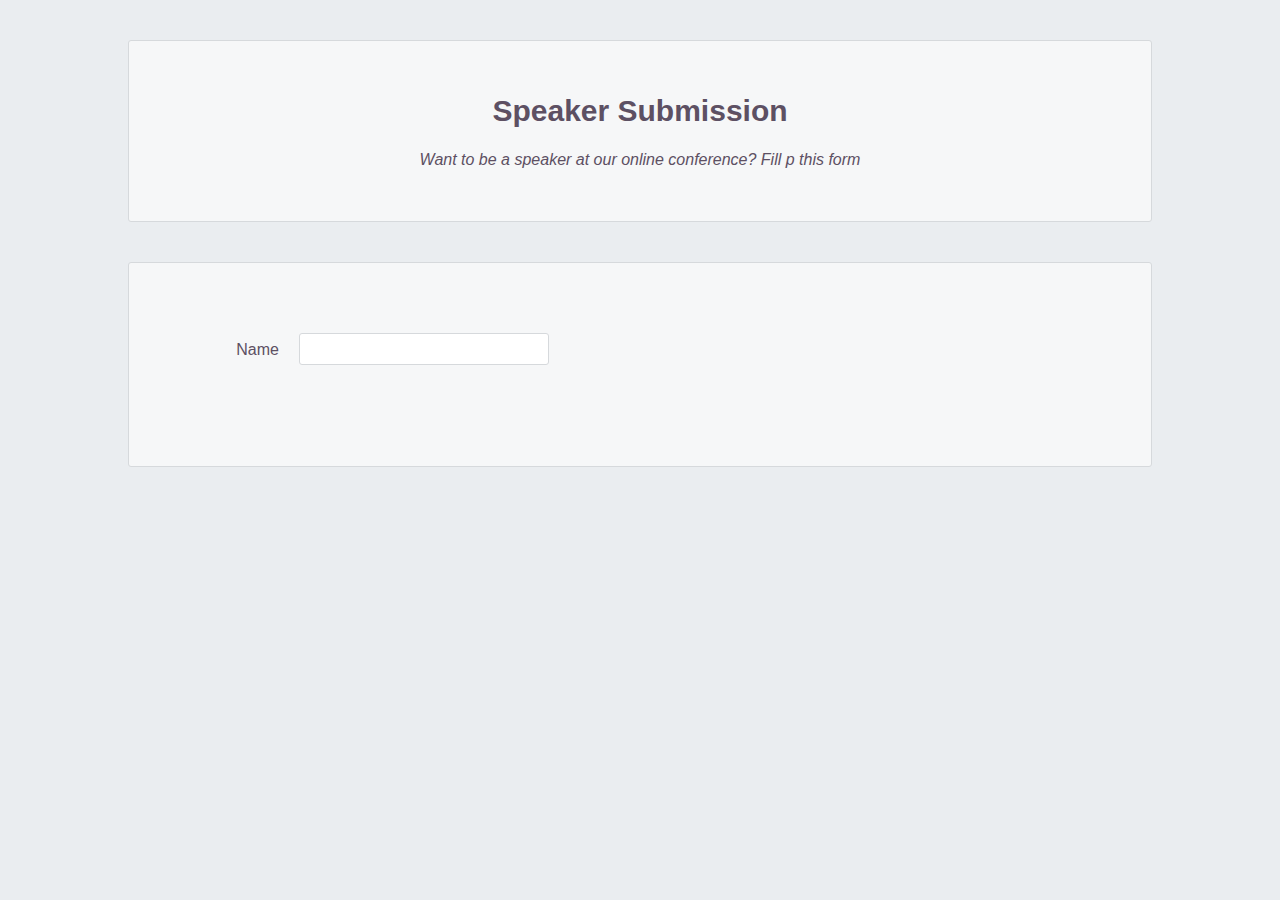
==== speaker-submission.html @ 5cdd5405 "first commit" ====
<!DOCTYPE html>
<html lang="en">
<head>
    <meta charset="UTF-8">
    <meta name="viewport" content="width=device-width, initial-scale=1.0">
    <title>Be Our Speaker</title>
    <link rel="stylesheet" href="styles.css">
</head>
<body>
    <header class="speaker-form-header">

        <h1>Speaker Submission</h1>
        <p>
            <em>
                Want to be a speaker at our online conference? Fill p this form
            </em>
        </p>
    </header>
    <form action="" method="" class="speaker-form">
        <div class="form-row">
            <label form="full-name">Name</label>
            <input id="full-name" name="full-name" type="text">
        </div>
    </form>
    
</body>
</html>
---- styles.css ----
*{
    margin: 0;
    padding: 0;
    box-sizing: border-box;
}

body {
    color: #5d5063;
    background-color: #eaedf0;
    font-family: "Helvetica", "Arial", sans-serif;
    font-size: 16px;
    line-height: 1.3;

    display: flex;
    flex-direction: column;
    align-items: center;
}

.speaker-form-header {
    text-align: center;
    background-color: #f6f7f8;
    border: 1px solid #d6d9dc;
    border-radius: 3px;

    width: 80%;
    margin: 40px 0;
    padding: 50px;
}

.speaker-form-header h1 {
    font-size: 30px;
    margin-bottom: 20px;
}

.speaker-form {
    background-color: #f6f7f8;
    border: 1px solid #d6d9dc;
    border-radius: 3px;

    width: 80%;
    padding: 50px;
    margin: 0 0 40px 0;
}

.form-row {
    margin-bottom: 40px;
    display: flex;
    justify-content: flex-start;
    flex-direction: column;
    flex-wrap: wrap;
}

.form-row input[type="text"]{
    background-color: #FFFFFF;
    border: 1px solid #d6d9dc;
    border-radius: 3px;
    width: 100%;
    padding: 7px;
    font-size: 14px;
}

.form-row label {
    margin-bottom: 15px;
}

@media only screen and (mid-width: 700px) {
    .speaker-form-header,
    .speaker-form {
        width: 600px;
    }

}

.form-row {
    flex-direction: row;
    align-items: flex-start;
    margin-top: 20px;
}

.form-row input[type="text"] {
    width: 250px;
    height: initial;
}

.form-row label {
    text-align: right;
    width: 120px;
    margin-top: 7px;
    padding-right: 20px;
}
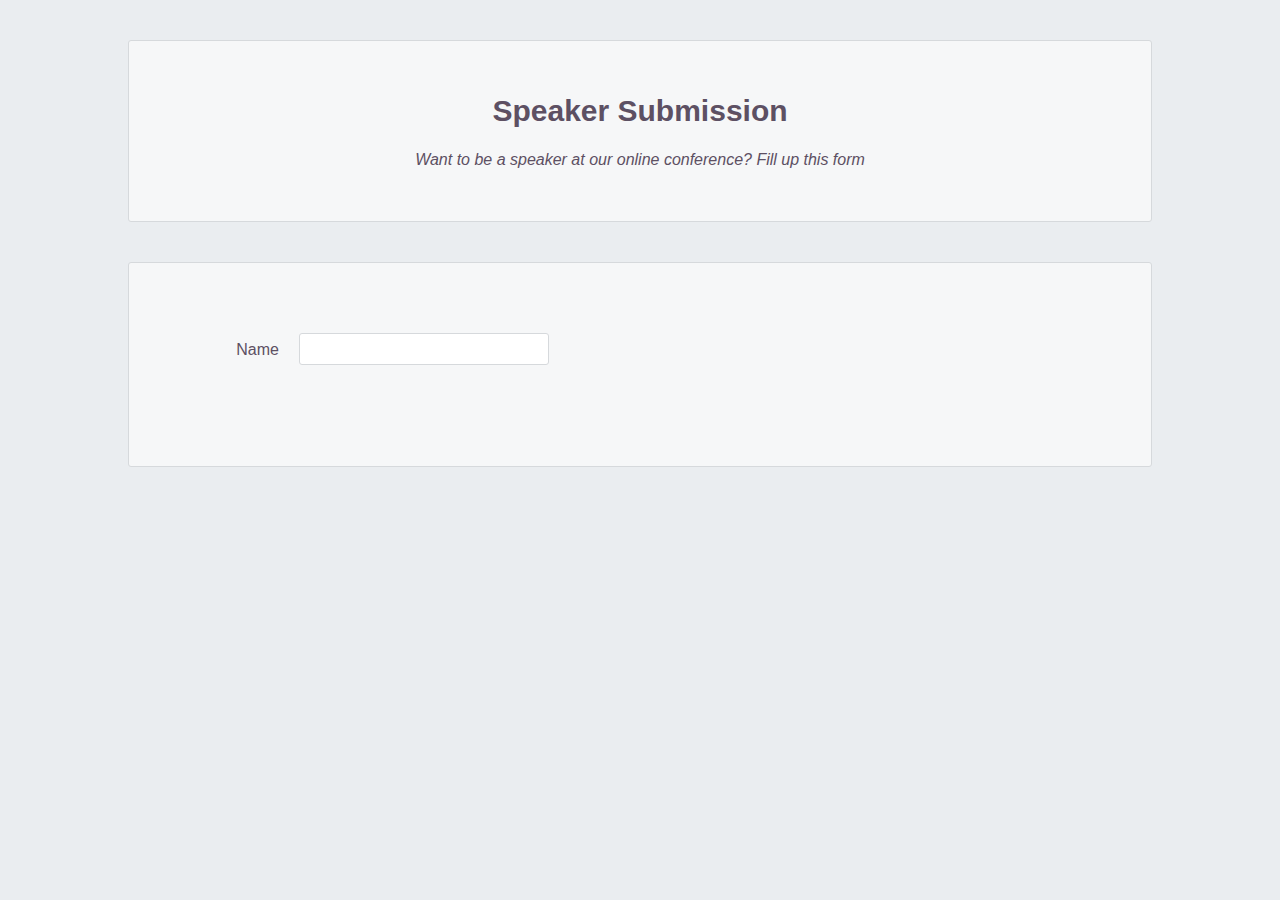
==== commit 9a3d3869: "Update speaker-submission.html" ====
--- a/speaker-submission.html
+++ b/speaker-submission.html
@@ -12,7 +12,7 @@
         <h1>Speaker Submission</h1>
         <p>
             <em>
-                Want to be a speaker at our online conference? Fill p this form
+                Want to be a speaker at our online conference? Fill up this form
             </em>
         </p>
     </header>
@@ -24,4 +24,4 @@
     </form>
     
 </body>
-</html>+</html>
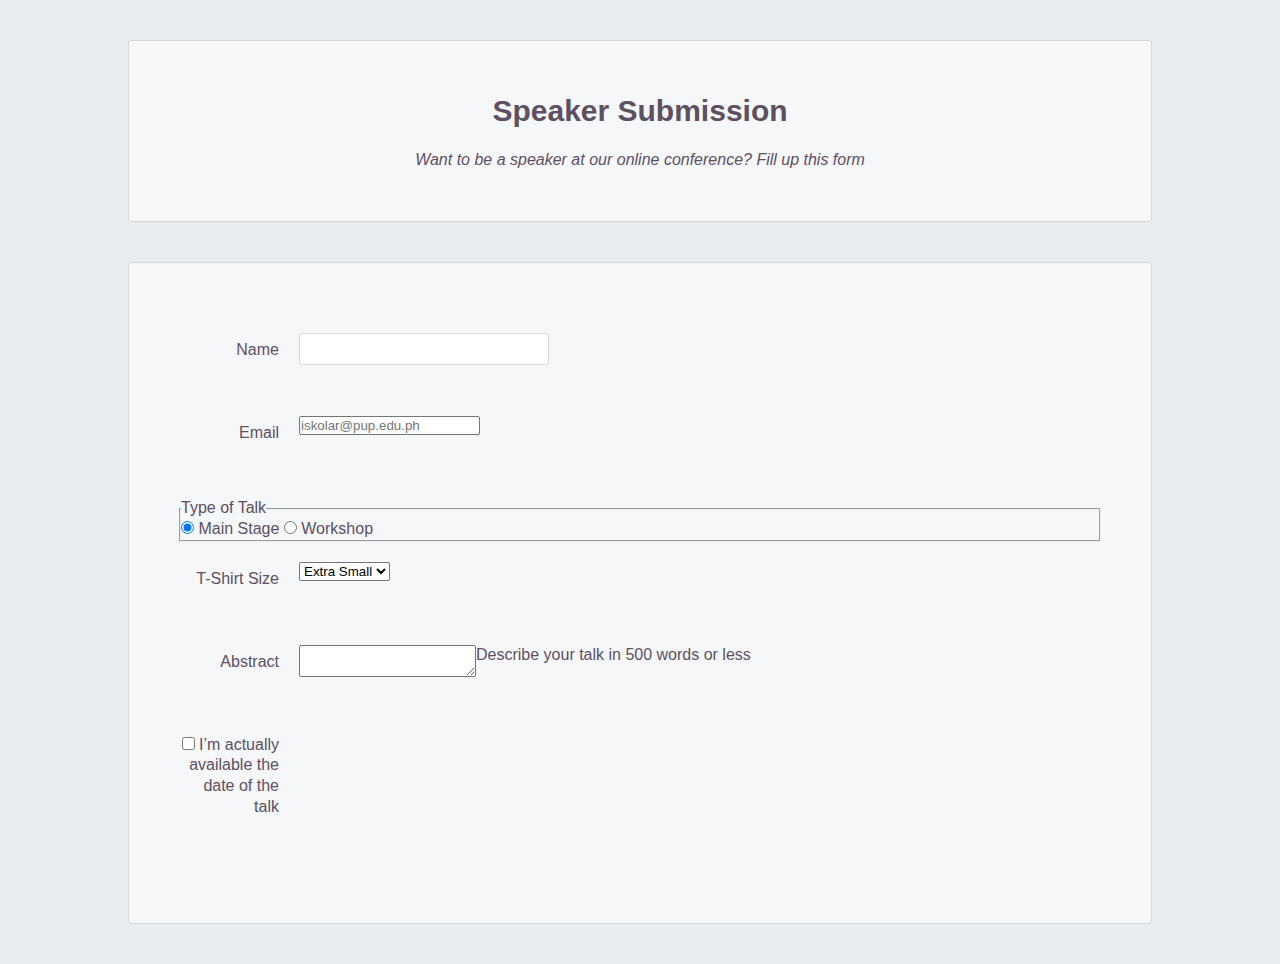
==== commit 0d862a8f: "speaker-submission.html" ====
--- a/speaker-submission.html
+++ b/speaker-submission.html
@@ -21,7 +21,58 @@
             <label form="full-name">Name</label>
             <input id="full-name" name="full-name" type="text">
         </div>
-    </form>
-    
+        <div class="form-row">
+            <label for="email">Email</label>
+            <input id="email" 
+             name="email"
+             type="email"
+             placeholder="iskolar@pup.edu.ph" />
+        </div>
+
+        <fieldset class="legacy-form-row">
+            <legend> Type of Talk</legend>
+            <input id="seminar-type-1"
+            name="seminar-type"
+            type="radio"
+            value="main-stage"
+            checked />
+            
+        <label for="seminar-type-1"
+class="radio-label"> Main Stage</label>
+            <input id="seminar-type-2"
+            name="seminar-type"
+            type="radio"
+            value="workshop"/>
+    <label for="seminar-type-2"
+class="radio-label"> Workshop </label>
+        </fieldset>
+
+        <div class='form-row'>
+            <label for='t-shirt'>T-Shirt Size</label>
+            <select id='t-shirt' name='t-shirt'>
+            <option value='xs'>Extra Small</option>
+            <option value='s'>Small</option>
+            <option value='m'>Medium</option>
+            <option value='l'>Large</option>
+            </select>
+        </div>
+
+        <div class='form-row'>
+            <label for='abstract'>Abstract</label>
+            <textarea id='abstract' name='abstract'></textarea>
+            <div class='instructions'>Describe your talk in 500 words or less</div>
+        </div>
+
+        <div class='form-row'>
+            <label class='checkbox-label' for='available'>
+            <input id='available'
+            name='available'
+            type='checkbox'
+            value='is-available'/>
+            <span>I’m actually available the date of the talk</span>
+            </label>
+        </div>
+           
+    </form>  
 </body>
 </html>
